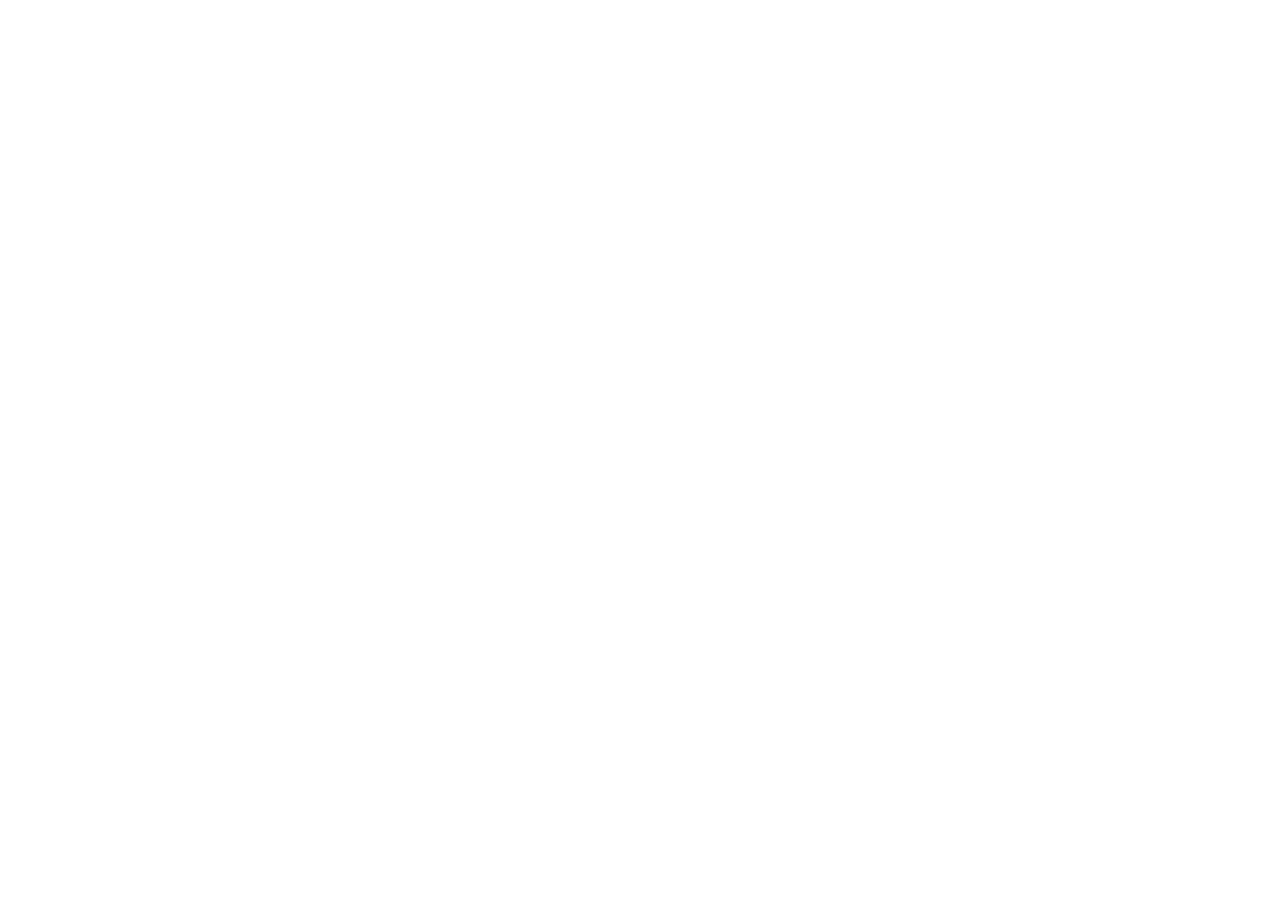
==== index.html @ 3395ee77 "Initial commit" ====
<!DOCTYPE html>
<html lang="en">
<head>
    <meta charset="UTF-8">
    <meta http-equiv="X-UA-Compatible" content="IE=edge">
    <meta name="viewport" content="width=device-width, initial-scale=1.0">
    <title>Para Generator</title>
    <link rel="stylesheet" href="style.css">
</head>
<body>

    <div
    
</body>
<script src="index.js"></script>
</html>
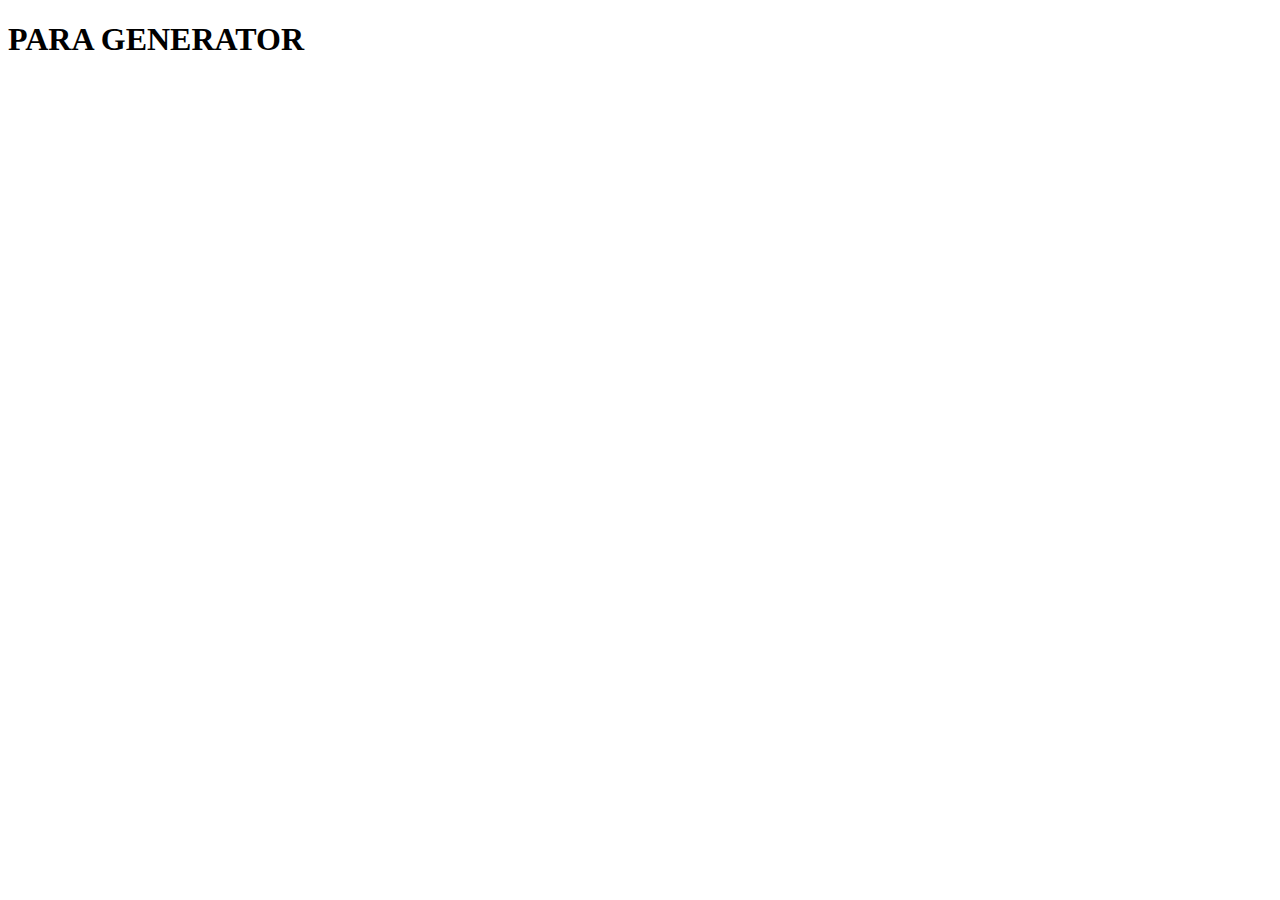
==== commit 5011114b: "Added heading" ====
--- a/index.html
+++ b/index.html
@@ -9,7 +9,9 @@
 </head>
 <body>
 
-    <div
+    <div class="container">
+        <h1>PARA GENERATOR</h1>
+    </div>
     
 </body>
 <script src="index.js"></script>
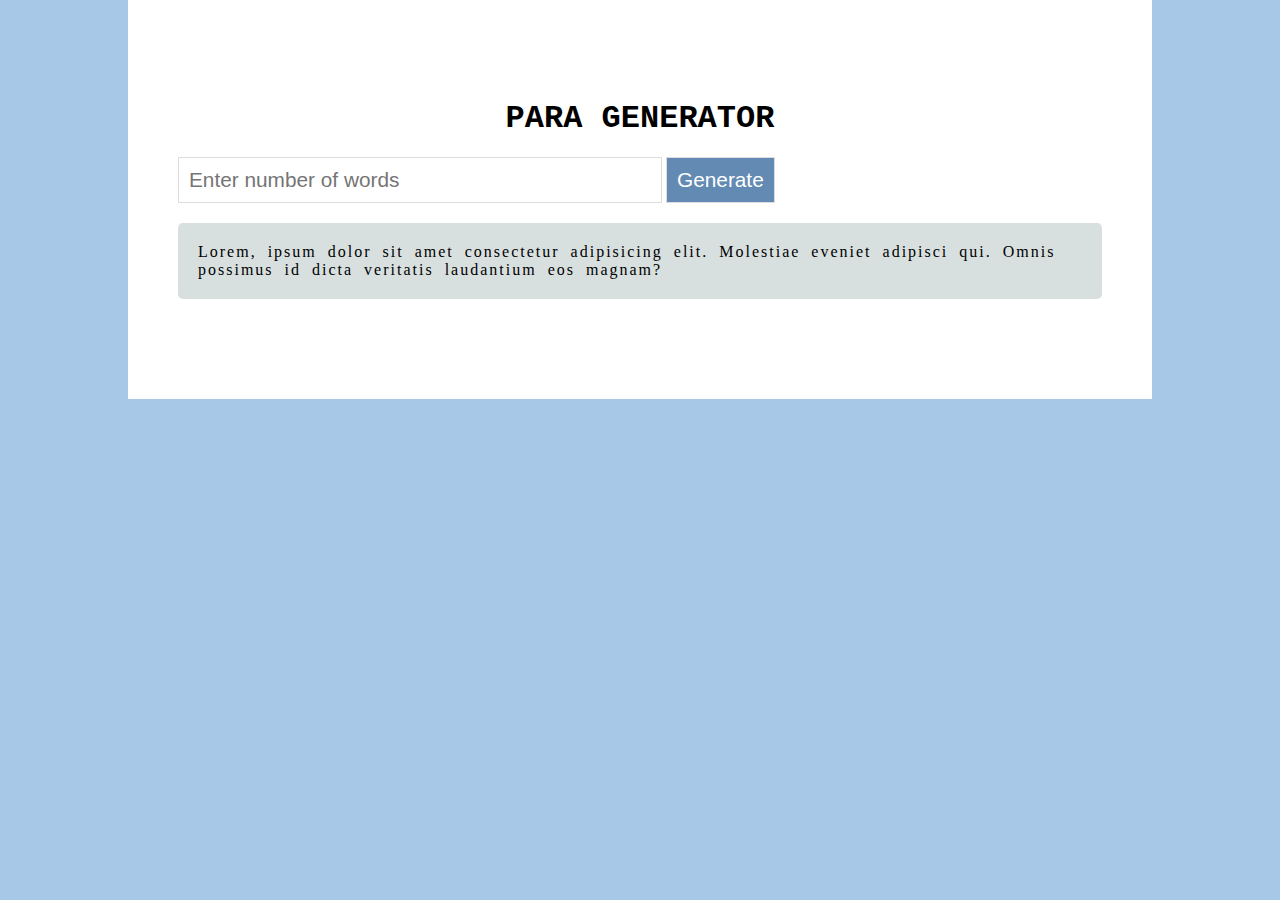
==== commit 837f4a7c: "Designed html, css and added basic feature of prespecified single word generation" ====
--- a/index.html
+++ b/index.html
@@ -11,6 +11,12 @@
 
     <div class="container">
         <h1>PARA GENERATOR</h1>
+
+        <input type="number" id="numOfWords" placeholder="Enter number of words">
+        <button onclick="generatePara()">Generate</button><br>
+
+        <p class="paras">Lorem, ipsum dolor sit amet consectetur adipisicing elit. Molestiae eveniet adipisci qui. Omnis possimus id dicta veritatis laudantium eos magnam?</p>
+
     </div>
     
 </body>
--- a/style.css
+++ b/style.css
@@ -0,0 +1,58 @@
+*{
+    background-color:rgb(167, 200, 230);
+    font-family: "montserrat";
+    margin:0;
+    padding: 0;
+}
+
+.container{
+    width:80%;
+    background-color: white;
+    margin: auto;
+    min-height: 100px;
+    padding:100px 50px;
+    box-sizing: border-box;
+}
+
+.container h1{
+    background-color: white;
+    font-weight: 700;
+    font-family:'Courier New', Courier, monospace;
+    text-align: center;
+}
+
+#numOfWords{
+    background-color: white;
+    padding: 10px;
+    width: 50%;
+    margin-top: 20px;
+    border: 1px solid rgb(223, 219, 219);
+    outline:none;
+    font: 100 1.3rem sans-serif;
+}
+
+button{
+    color:rgb(255, 255, 255);
+    background-color: rgb(98, 138, 179);
+    padding: 10px;
+    margin-top: 20px;
+    border: 1px solid rgb(223, 219, 219);
+    outline:none;
+    font: 100 1.3rem sans-serif;
+    cursor: pointer;
+}
+
+button:hover{
+    background-color:rgb(75, 75, 76);
+    transition: background-color 0.5s;
+}
+
+.paras{
+    background-color: rgb(216, 223, 223);
+    font-family: Georgia, 'Times New Roman', Times, serif;
+    letter-spacing: 2px;
+    word-spacing: 5px;
+    padding:20px;
+    border-radius: 5px;
+    margin-top:20px;
+}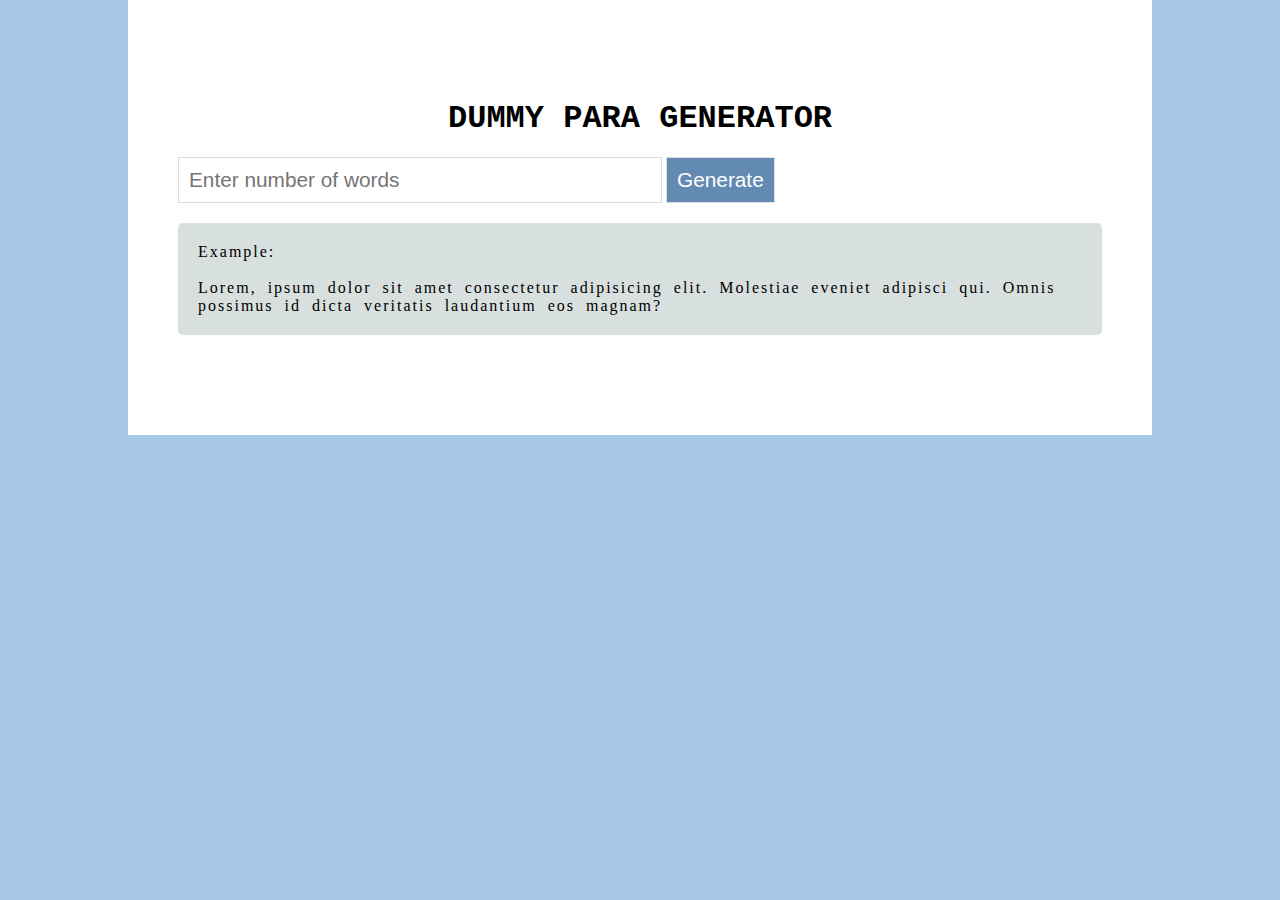
==== commit 5223cc26: "Finished initial working prototype of dummy para generator" ====
--- a/index.html
+++ b/index.html
@@ -10,12 +10,15 @@
 <body>
 
     <div class="container">
-        <h1>PARA GENERATOR</h1>
+        <h1>DUMMY PARA GENERATOR</h1>
 
         <input type="number" id="numOfWords" placeholder="Enter number of words">
         <button onclick="generatePara()">Generate</button><br>
 
-        <p class="paras">Lorem, ipsum dolor sit amet consectetur adipisicing elit. Molestiae eveniet adipisci qui. Omnis possimus id dicta veritatis laudantium eos magnam?</p>
+        <p class="paras">
+            Example: <br><br>
+            Lorem, ipsum dolor sit amet consectetur adipisicing elit. Molestiae eveniet adipisci qui. Omnis possimus id dicta veritatis laudantium eos magnam?
+        </p>
 
     </div>
     
